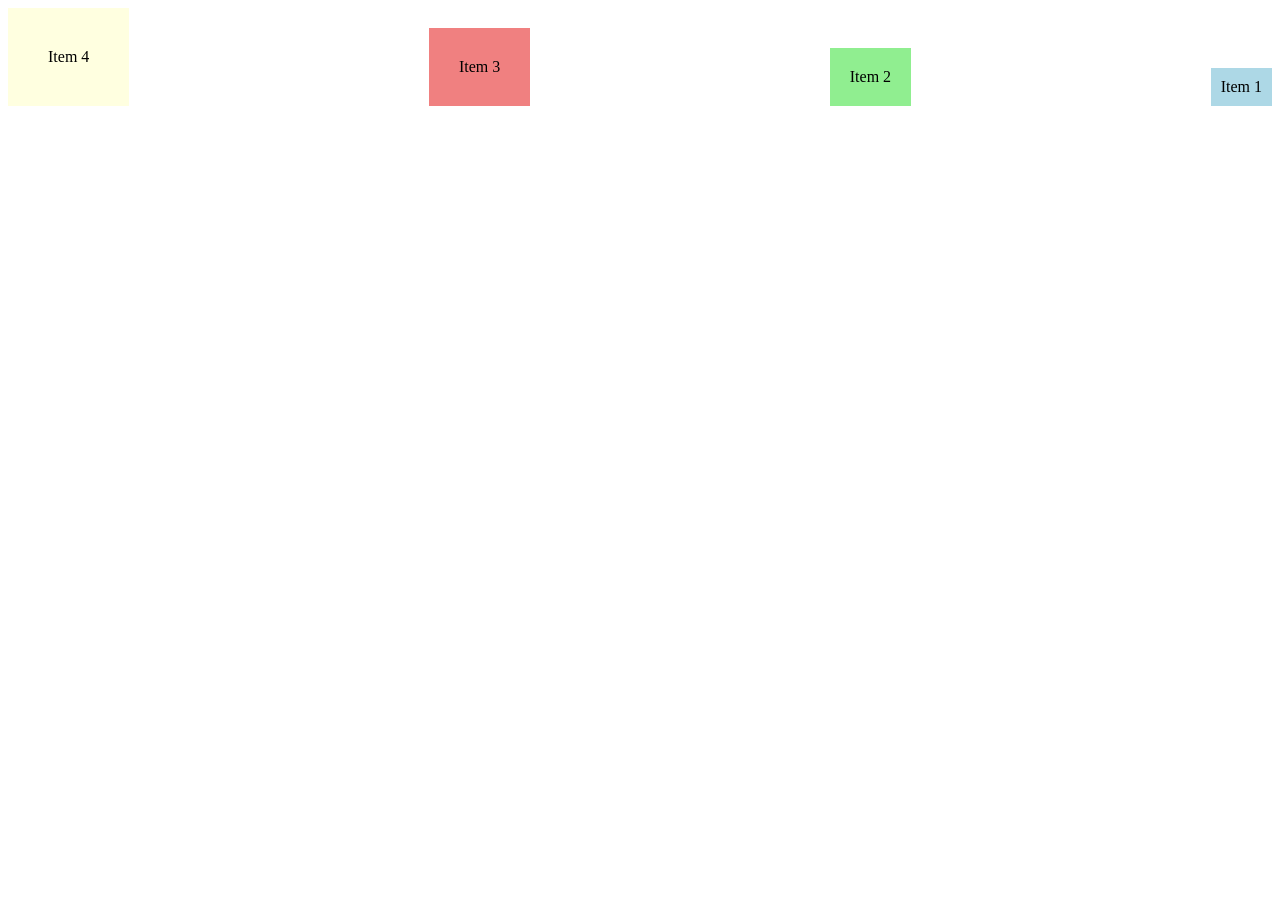
==== Practice.html @ d2beb358 "Recap - Flex Box" ====
<html>
<head>
    <title>Flex Box Challenge</title>
    <style>
        .container {
            display: flex;
            flex-direction: row-reverse;
            justify-content: space-between;
            align-items: flex-end;
        }
        .item1 {
            background-color: lightblue;
            padding: 10px;
        }
        .item2 {
            background-color: lightgreen;
            padding: 20px;
        }
        .item3 {
            background-color: lightcoral;
            padding: 30px;
        }
        .item4 {
            background-color: lightyellow;
            padding: 40px;
        }
    </style>
</head>
<body>
    <div class="container">
        <div class="item1">Item 1</div>
        <div class="item2">Item 2</div>
        <div class="item3">Item 3</div>
        <div class="item4">Item 4</div>
    </div>
</body>
</html>
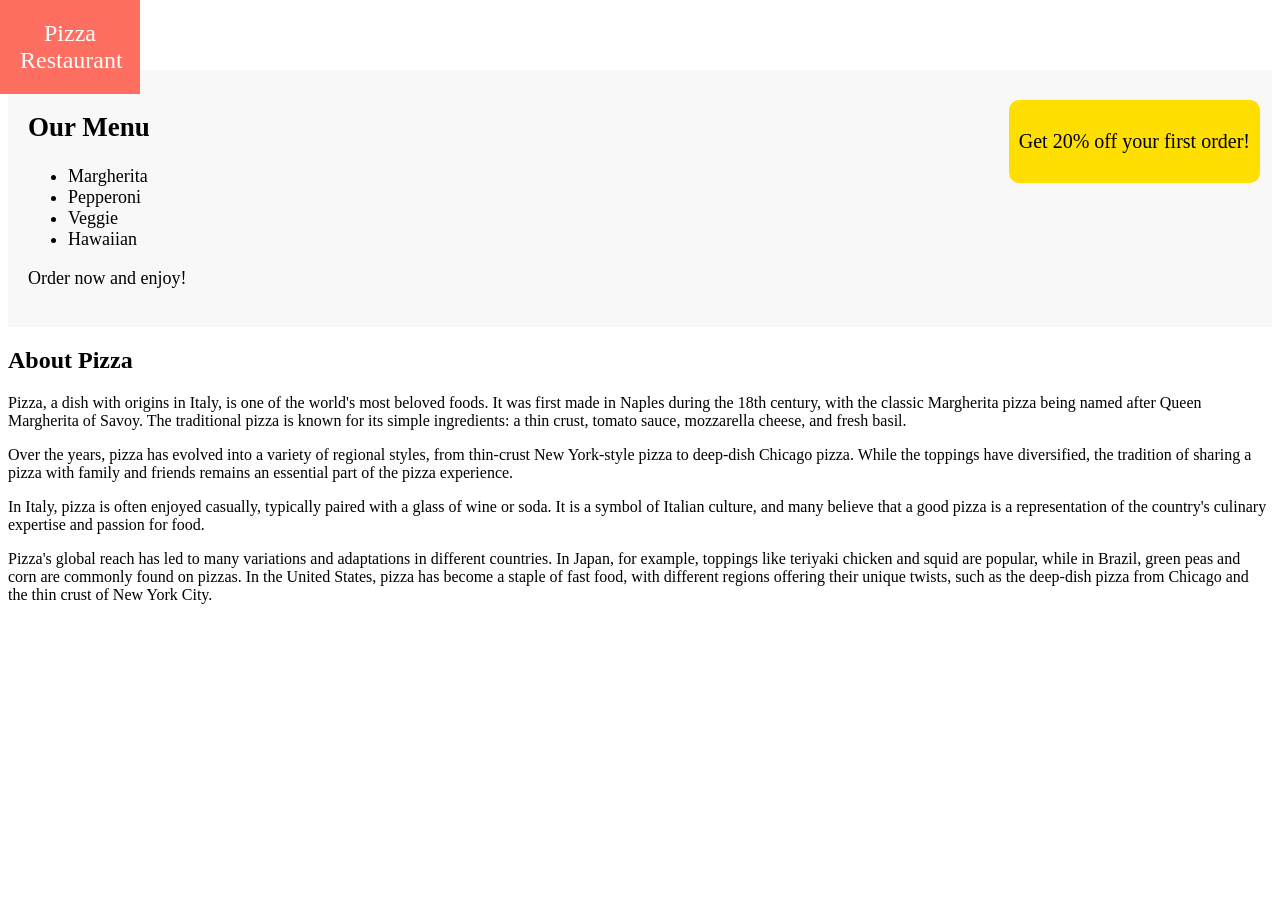
==== commit 977b596a: "Recap - Layout Techniques" ====
--- a/Practice.html
+++ b/Practice.html
@@ -1,37 +1,70 @@
-<html>
+<!DOCTYPE html>
+<html lang="en">
 <head>
-    <title>Flex Box Challenge</title>
+    <meta charset="UTF-8">
+    <meta name="viewport" content="width=device-width, initial-scale=1.0">
+    <title>Pizza Restaurant</title>
     <style>
-        .container {
-            display: flex;
-            flex-direction: row-reverse;
-            justify-content: space-between;
-            align-items: flex-end;
+        /* Fixed Header */
+        header {
+            background-color: #ff6f61;
+            padding: 20px;
+            text-align: center;
+            font-size: 24px;
+            color: white;
+            position: fixed;
+            top: 0;
+            left: 0;
+            width: 100px;
+            z-index: 10;
         }
-        .item1 {
-            background-color: lightblue;
+        /* Menu Section (Relative) */
+        .menu {
+            margin-top: 70px; /* Space for fixed header */
+            padding: 20px;
+            background-color: #f8f8f8;
+            font-size: 18px;
+            position: relative;
+        }
+        /* Promotions Box (Absolute) */
+        .promotions {
+            background-color: #ffdf00;
             padding: 10px;
-        }
-        .item2 {
-            background-color: lightgreen;
-            padding: 20px;
-        }
-        .item3 {
-            background-color: lightcoral;
-            padding: 30px;
-        }
-        .item4 {
-            background-color: lightyellow;
-            padding: 40px;
+            font-size: 20px;
+            border-radius: 10px;
+            position: absolute;
+            top: 100px;
+            right: 20px;
+            z-index: 5;
         }
     </style>
 </head>
 <body>
-    <div class="container">
-        <div class="item1">Item 1</div>
-        <div class="item2">Item 2</div>
-        <div class="item3">Item 3</div>
-        <div class="item4">Item 4</div>
+    <!-- Fixed Header -->
+    <header>
+        Pizza Restaurant
+    </header>
+    <!-- Menu Section -->
+    <div class="menu">
+        <h2>Our Menu</h2>
+        <ul>
+            <li>Margherita</li>
+            <li>Pepperoni</li>
+            <li>Veggie</li>
+            <li>Hawaiian</li>
+        </ul>       
+        <p>Order now and enjoy!</p>
+    </div>
+    <!-- Promotions Box -->
+    <div class="promotions">
+        <p>Get 20% off your first order!</p>
+    </div>
+    <div class="pizza-info">
+        <h2>About Pizza</h2>
+        <p>Pizza, a dish with origins in Italy, is one of the world's most beloved foods. It was first made in Naples during the 18th century, with the classic Margherita pizza being named after Queen Margherita of Savoy. The traditional pizza is known for its simple ingredients: a thin crust, tomato sauce, mozzarella cheese, and fresh basil.</p>
+        <p>Over the years, pizza has evolved into a variety of regional styles, from thin-crust New York-style pizza to deep-dish Chicago pizza. While the toppings have diversified, the tradition of sharing a pizza with family and friends remains an essential part of the pizza experience.</p>
+        <p>In Italy, pizza is often enjoyed casually, typically paired with a glass of wine or soda. It is a symbol of Italian culture, and many believe that a good pizza is a representation of the country's culinary expertise and passion for food.</p>
+        <p>Pizza's global reach has led to many variations and adaptations in different countries. In Japan, for example, toppings like teriyaki chicken and squid are popular, while in Brazil, green peas and corn are commonly found on pizzas. In the United States, pizza has become a staple of fast food, with different regions offering their unique twists, such as the deep-dish pizza from Chicago and the thin crust of New York City.</p>
     </div>
 </body>
 </html>
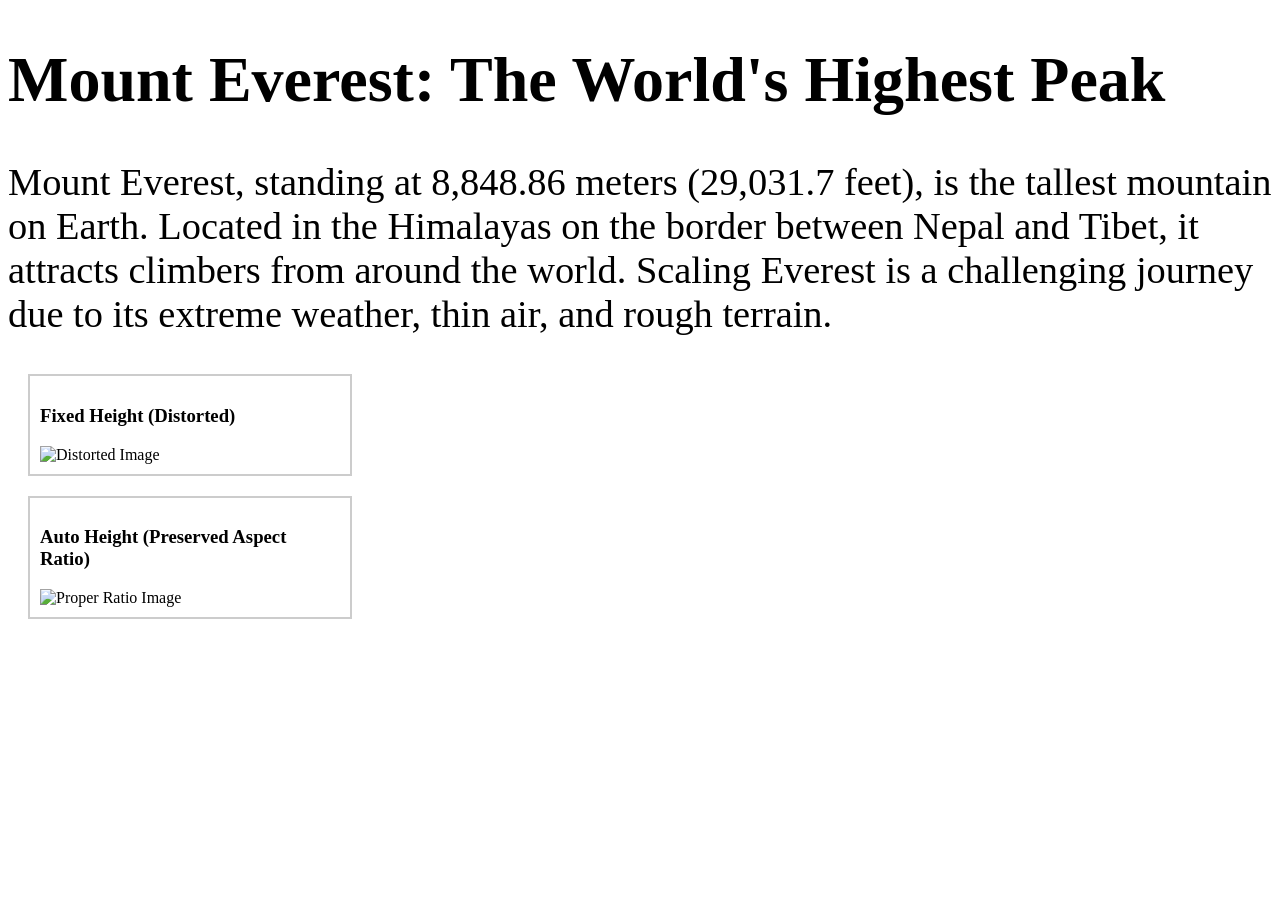
==== commit 7f3aec1e: "What is Responsive Design?" ====
--- a/Practice.html
+++ b/Practice.html
@@ -3,68 +3,42 @@
 <head>
     <meta charset="UTF-8">
     <meta name="viewport" content="width=device-width, initial-scale=1.0">
-    <title>Pizza Restaurant</title>
+    <title>What is Responsive Design?</title>
     <style>
-        /* Fixed Header */
-        header {
-            background-color: #ff6f61;
-            padding: 20px;
-            text-align: center;
-            font-size: 24px;
-            color: white;
-            position: fixed;
-            top: 0;
-            left: 0;
-            width: 100px;
-            z-index: 10;
+        h1 {
+            font-size: 5vw;
         }
-        /* Menu Section (Relative) */
-        .menu {
-            margin-top: 70px; /* Space for fixed header */
-            padding: 20px;
-            background-color: #f8f8f8;
-            font-size: 18px;
-            position: relative;
+        p {
+            font-size: 3vw;
         }
-        /* Promotions Box (Absolute) */
-        .promotions {
-            background-color: #ffdf00;
+        .fixed-height {
+            width: 100%;
+            height: 150px;
+        }
+        .auto-height {
+            width: 100%;
+            height: auto;
+        }
+        .container {
+            width: 300px;
+            border: 2px solid #ccc;
+            margin: 20px;
             padding: 10px;
-            font-size: 20px;
-            border-radius: 10px;
-            position: absolute;
-            top: 100px;
-            right: 20px;
-            z-index: 5;
         }
     </style>
 </head>
 <body>
-    <!-- Fixed Header -->
-    <header>
-        Pizza Restaurant
-    </header>
-    <!-- Menu Section -->
-    <div class="menu">
-        <h2>Our Menu</h2>
-        <ul>
-            <li>Margherita</li>
-            <li>Pepperoni</li>
-            <li>Veggie</li>
-            <li>Hawaiian</li>
-        </ul>       
-        <p>Order now and enjoy!</p>
+    <h1>Mount Everest: The World's Highest Peak</h1>
+    <p>Mount Everest, standing at 8,848.86 meters (29,031.7 feet), is the tallest mountain on Earth. Located in the Himalayas on the border between Nepal and Tibet, it attracts climbers from around the world. Scaling Everest is a challenging journey due to its extreme weather, thin air, and rough terrain.</p>
+    
+    <div class="container">
+        <h3>Fixed Height (Distorted)</h3>
+        <img class="fixed-height" src="https://upload.wikimedia.org/wikipedia/commons/e/e7/Everest_North_Face_toward_Base_Camp_Tibet_Luca_Galuzzi_2006.jpg" alt="Distorted Image">
     </div>
-    <!-- Promotions Box -->
-    <div class="promotions">
-        <p>Get 20% off your first order!</p>
-    </div>
-    <div class="pizza-info">
-        <h2>About Pizza</h2>
-        <p>Pizza, a dish with origins in Italy, is one of the world's most beloved foods. It was first made in Naples during the 18th century, with the classic Margherita pizza being named after Queen Margherita of Savoy. The traditional pizza is known for its simple ingredients: a thin crust, tomato sauce, mozzarella cheese, and fresh basil.</p>
-        <p>Over the years, pizza has evolved into a variety of regional styles, from thin-crust New York-style pizza to deep-dish Chicago pizza. While the toppings have diversified, the tradition of sharing a pizza with family and friends remains an essential part of the pizza experience.</p>
-        <p>In Italy, pizza is often enjoyed casually, typically paired with a glass of wine or soda. It is a symbol of Italian culture, and many believe that a good pizza is a representation of the country's culinary expertise and passion for food.</p>
-        <p>Pizza's global reach has led to many variations and adaptations in different countries. In Japan, for example, toppings like teriyaki chicken and squid are popular, while in Brazil, green peas and corn are commonly found on pizzas. In the United States, pizza has become a staple of fast food, with different regions offering their unique twists, such as the deep-dish pizza from Chicago and the thin crust of New York City.</p>
+    
+    <div class="container">
+        <h3>Auto Height (Preserved Aspect Ratio)</h3>
+        <img class="auto-height" src="https://upload.wikimedia.org/wikipedia/commons/e/e7/Everest_North_Face_toward_Base_Camp_Tibet_Luca_Galuzzi_2006.jpg" alt="Proper Ratio Image">
     </div>
 </body>
 </html>
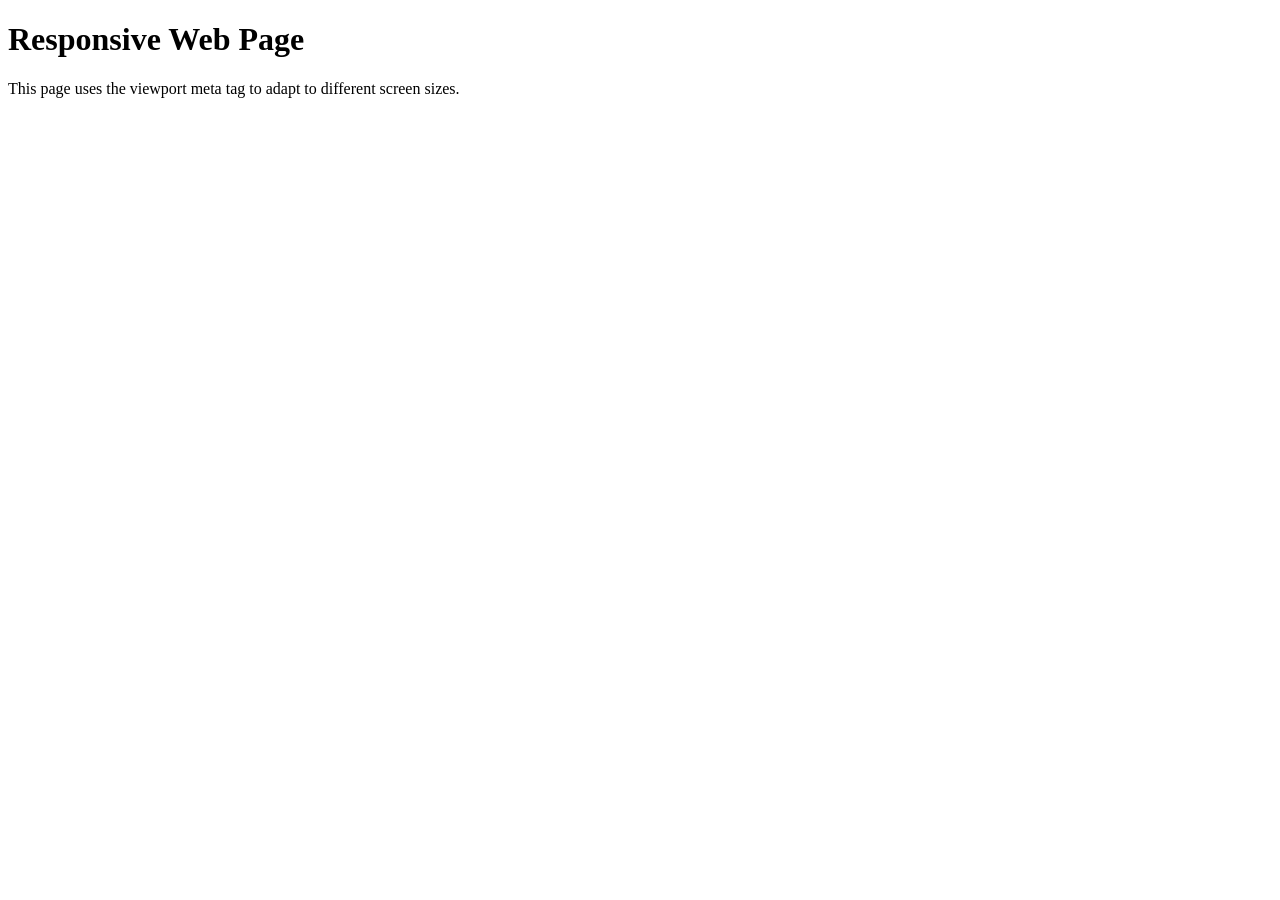
==== commit 364ed19b: "Viewport Meta Tag" ====
--- a/Practice.html
+++ b/Practice.html
@@ -1,44 +1,13 @@
 <!DOCTYPE html>
 <html lang="en">
+<html>
 <head>
     <meta charset="UTF-8">
     <meta name="viewport" content="width=device-width, initial-scale=1.0">
-    <title>What is Responsive Design?</title>
-    <style>
-        h1 {
-            font-size: 5vw;
-        }
-        p {
-            font-size: 3vw;
-        }
-        .fixed-height {
-            width: 100%;
-            height: 150px;
-        }
-        .auto-height {
-            width: 100%;
-            height: auto;
-        }
-        .container {
-            width: 300px;
-            border: 2px solid #ccc;
-            margin: 20px;
-            padding: 10px;
-        }
-    </style>
+    <title>Viewport Meta Tag</title>
 </head>
 <body>
-    <h1>Mount Everest: The World's Highest Peak</h1>
-    <p>Mount Everest, standing at 8,848.86 meters (29,031.7 feet), is the tallest mountain on Earth. Located in the Himalayas on the border between Nepal and Tibet, it attracts climbers from around the world. Scaling Everest is a challenging journey due to its extreme weather, thin air, and rough terrain.</p>
-    
-    <div class="container">
-        <h3>Fixed Height (Distorted)</h3>
-        <img class="fixed-height" src="https://upload.wikimedia.org/wikipedia/commons/e/e7/Everest_North_Face_toward_Base_Camp_Tibet_Luca_Galuzzi_2006.jpg" alt="Distorted Image">
-    </div>
-    
-    <div class="container">
-        <h3>Auto Height (Preserved Aspect Ratio)</h3>
-        <img class="auto-height" src="https://upload.wikimedia.org/wikipedia/commons/e/e7/Everest_North_Face_toward_Base_Camp_Tibet_Luca_Galuzzi_2006.jpg" alt="Proper Ratio Image">
-    </div>
+    <h1>Responsive Web Page</h1>
+    <p>This page uses the viewport meta tag to adapt to different screen sizes.</p>
 </body>
 </html>
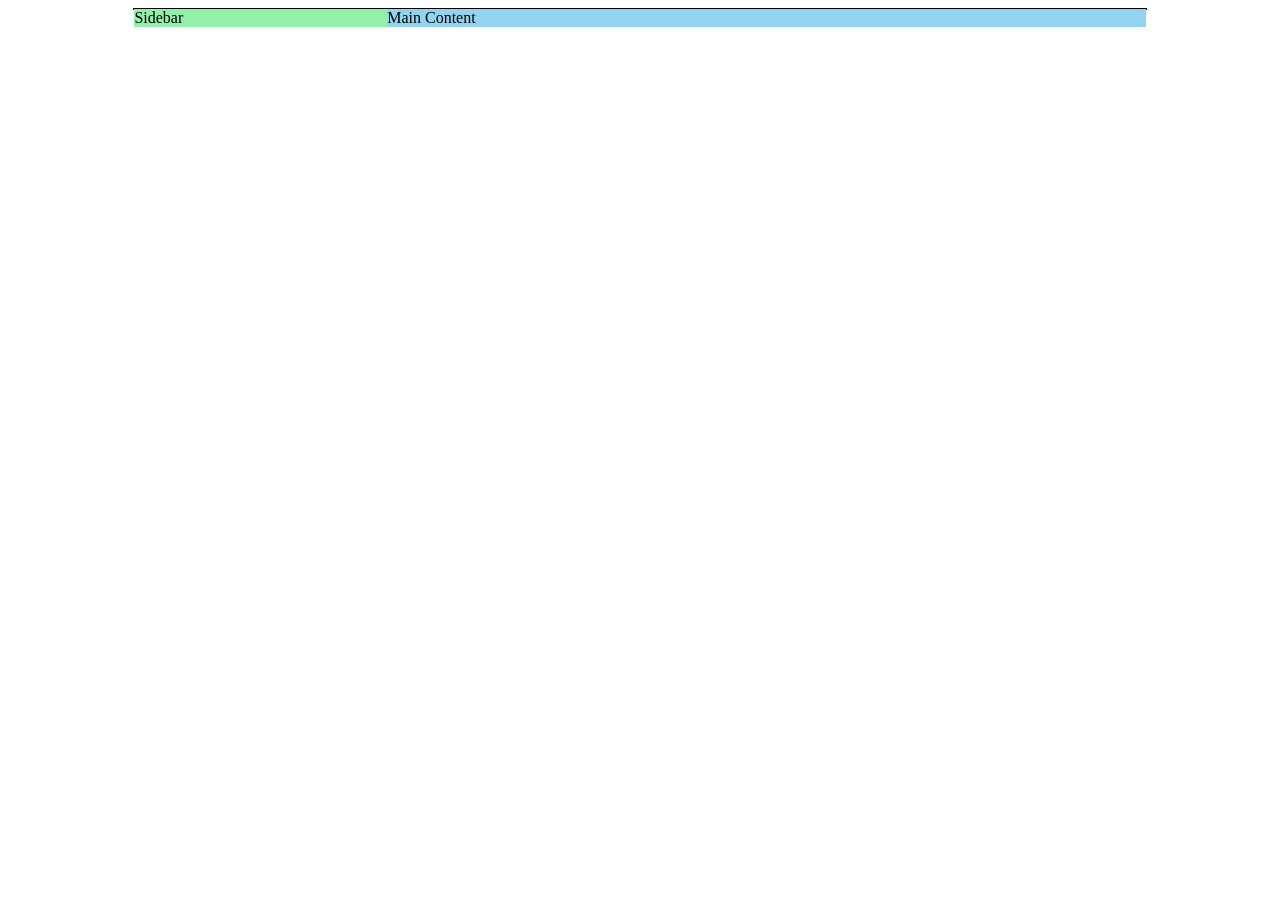
==== commit c9842ff7: "Fluid Layouts" ====
--- a/Practice.html
+++ b/Practice.html
@@ -4,10 +4,29 @@
 <head>
     <meta charset="UTF-8">
     <meta name="viewport" content="width=device-width, initial-scale=1.0">
-    <title>Viewport Meta Tag</title>
+    <title>Fluid Layouts</title>
+    <style>
+        .container {
+            width: 80%;
+            margin: 0 auto;
+            border: 1px solid black;
+        }
+        .sidebar {
+            width: 25%;
+            float: left;
+            background-color:#92f0ab;
+        }
+        .main {
+            width: 75%;
+            float: right;
+            background-color:#92d4f0;
+        }
+    </style>
 </head>
 <body>
-    <h1>Responsive Web Page</h1>
-    <p>This page uses the viewport meta tag to adapt to different screen sizes.</p>
+    <div class="container">
+        <div class="sidebar">Sidebar</div>
+        <div class="main">Main Content</div>
+    </div>
 </body>
 </html>
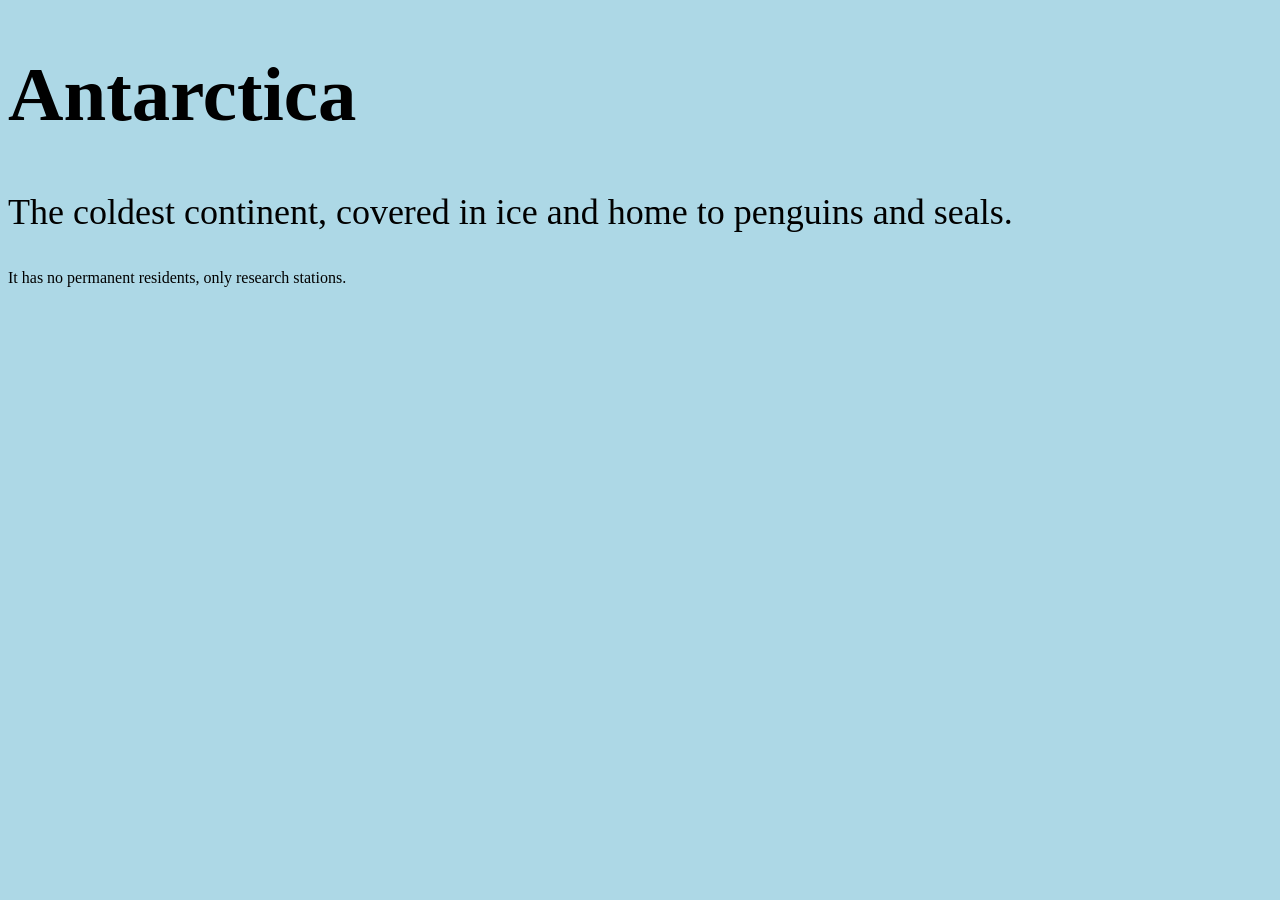
==== commit ef7d2460: "Viewport Units" ====
--- a/Practice.html
+++ b/Practice.html
@@ -4,29 +4,27 @@
 <head>
     <meta charset="UTF-8">
     <meta name="viewport" content="width=device-width, initial-scale=1.0">
-    <title>Fluid Layouts</title>
+    <title>Viewport Units</title>
     <style>
-        .container {
-            width: 80%;
-            margin: 0 auto;
-            border: 1px solid black;
+        body {
+            background-color:lightblue;
         }
-        .sidebar {
-            width: 25%;
-            float: left;
-            background-color:#92f0ab;
+        h1 {
+            font-size: 6vw;
         }
-        .main {
-            width: 75%;
-            float: right;
-            background-color:#92d4f0;
+        p {
+            font-size: 4vmin;
+        }
+        div {
+            width: 80vw;
+            height: 50vh;
         }
     </style>
 </head>
 <body>
-    <div class="container">
-        <div class="sidebar">Sidebar</div>
-        <div class="main">Main Content</div>
-    </div>
+    <h1>Antarctica</h1>  
+    <p>The coldest continent, covered in ice and home to penguins and seals.</p>  
+    <div>It has no permanent residents, only research stations.</div>
+</body>
 </body>
 </html>
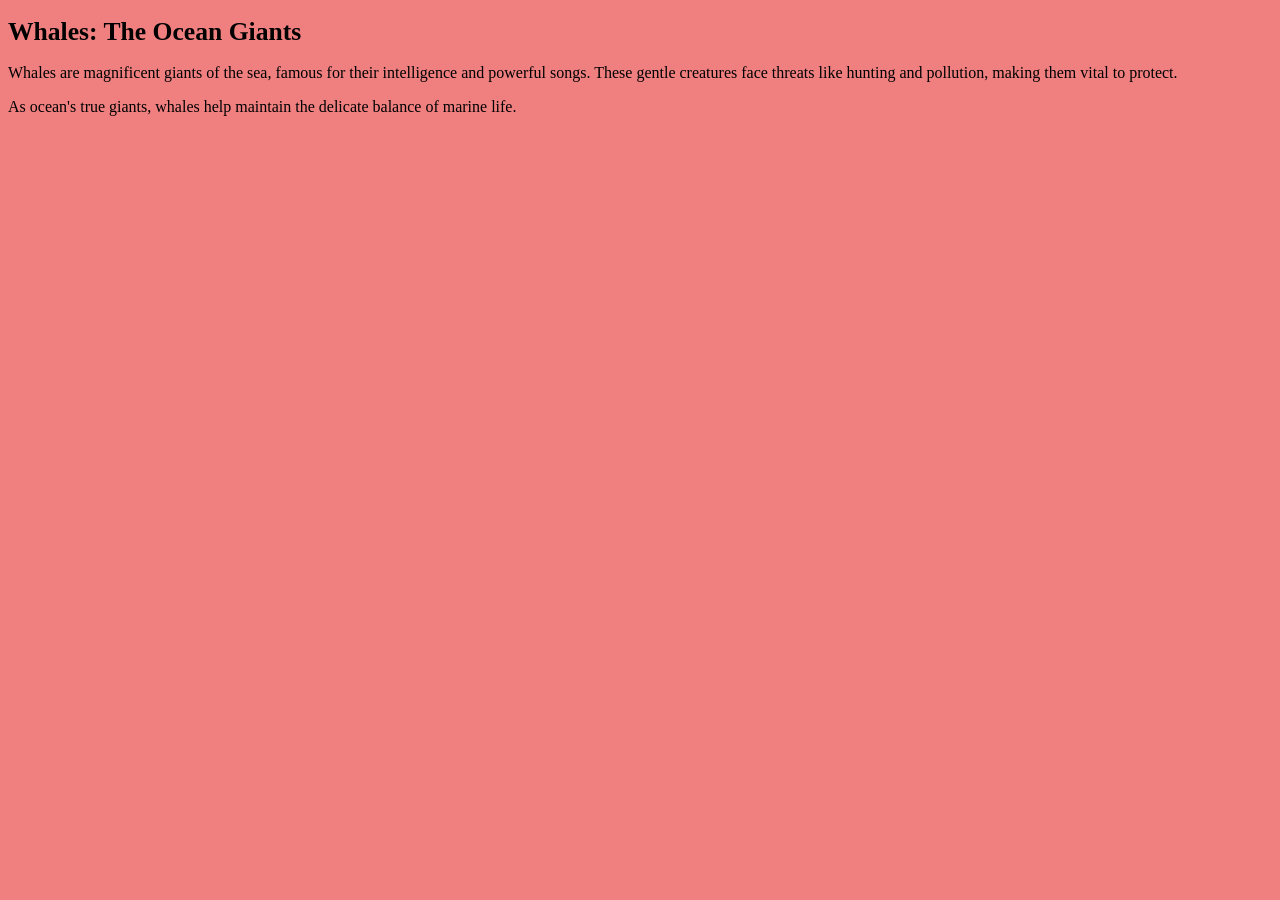
==== commit e2a5fb79: "Media Queries Basics" ====
--- a/Practice.html
+++ b/Practice.html
@@ -4,27 +4,27 @@
 <head>
     <meta charset="UTF-8">
     <meta name="viewport" content="width=device-width, initial-scale=1.0">
-    <title>Viewport Units</title>
+    <title>Media Queries Basics</title>
     <style>
-        body {
-            background-color:lightblue;
+        @media (max-width: 600px) {
+            body { background-color: lightblue; }
+            h1 { font-size: 5vw; }
         }
-        h1 {
-            font-size: 6vw;
+
+        @media (min-width: 601px) and (max-width: 1024px) {
+            body { background-color: lightgreen; }
+            h1 { font-size: 3vw; }
         }
-        p {
-            font-size: 4vmin;
-        }
-        div {
-            width: 80vw;
-            height: 50vh;
+
+        @media (min-width: 1025px) {
+            body { background-color: lightcoral; }
+            h1 { font-size: 2vw; }
         }
     </style>
 </head>
 <body>
-    <h1>Antarctica</h1>  
-    <p>The coldest continent, covered in ice and home to penguins and seals.</p>  
-    <div>It has no permanent residents, only research stations.</div>
-</body>
+    <h1>Whales: The Ocean Giants</h1>  
+    <p>Whales are magnificent giants of the sea, famous for their intelligence and powerful songs. These gentle creatures face threats like hunting and pollution, making them vital to protect.</p>  
+    <div>As ocean's true giants, whales help maintain the delicate balance of marine life.</div>  
 </body>
 </html>
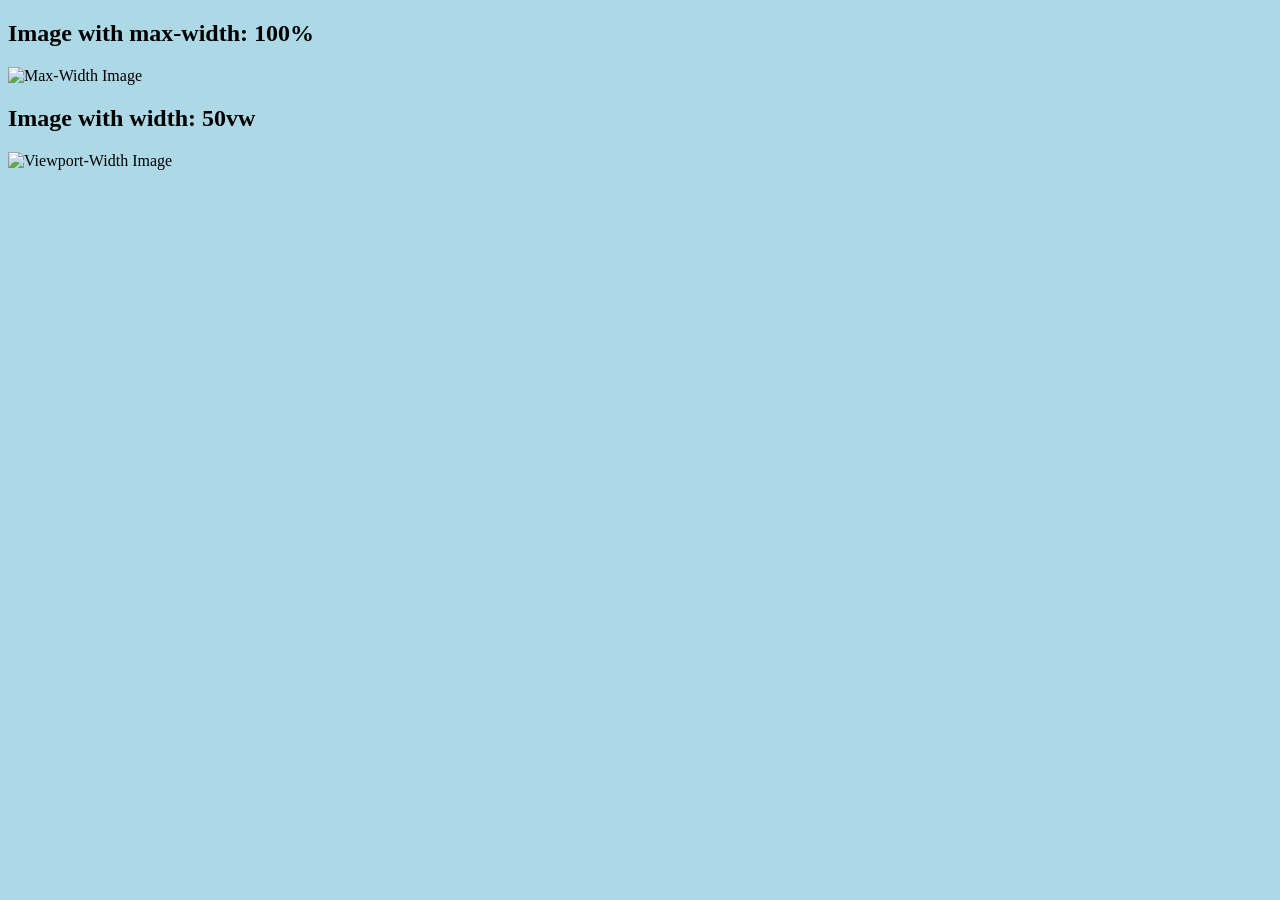
==== commit 2d8bd1cc: "Flexible Images" ====
--- a/Practice.html
+++ b/Practice.html
@@ -4,27 +4,30 @@
 <head>
     <meta charset="UTF-8">
     <meta name="viewport" content="width=device-width, initial-scale=1.0">
-    <title>Media Queries Basics</title>
+    <title>Flexible Images</title>
     <style>
-        @media (max-width: 600px) {
-            body { background-color: lightblue; }
-            h1 { font-size: 5vw; }
+        body {
+            background-color:lightblue;
         }
-
-        @media (min-width: 601px) and (max-width: 1024px) {
-            body { background-color: lightgreen; }
-            h1 { font-size: 3vw; }
+        .img-max {
+            max-width: 100%;
+            height: auto;
         }
-
-        @media (min-width: 1025px) {
-            body { background-color: lightcoral; }
-            h1 { font-size: 2vw; }
+        .img-vw {
+            width: 50vw;
+            height: auto;
         }
     </style>
 </head>
 <body>
-    <h1>Whales: The Ocean Giants</h1>  
-    <p>Whales are magnificent giants of the sea, famous for their intelligence and powerful songs. These gentle creatures face threats like hunting and pollution, making them vital to protect.</p>  
-    <div>As ocean's true giants, whales help maintain the delicate balance of marine life.</div>  
+    <div class="container">
+        <h2>Image with max-width: 100%</h2>
+        <img class="img-max" src="https://upload.wikimedia.org/wikipedia/commons/0/0e/Adelie_penguins_in_the_South_Shetland_Islands.jpg" alt="Max-Width Image">
+    </div>
+
+    <div class="container">
+        <h2>Image with width: 50vw</h2>
+        <img class="img-vw" src="https://upload.wikimedia.org/wikipedia/commons/4/40/Adelie_Penguins_on_iceberg.jpg" alt="Viewport-Width Image">
+    </div>
 </body>
 </html>
